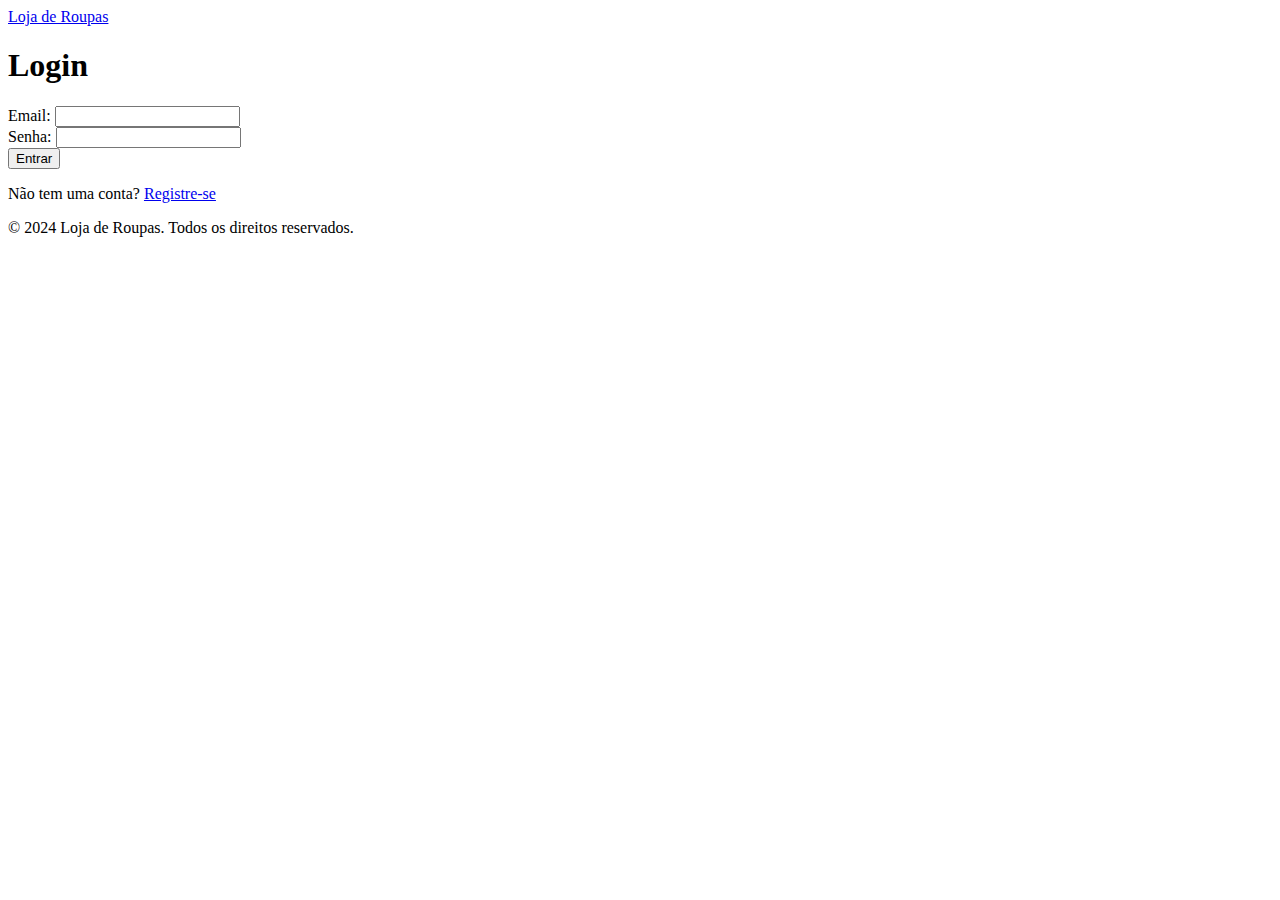
==== templates/login.html @ a122d014 "Add files via upload" ====
<!DOCTYPE html>
<html lang="en">
<head>
    <meta charset="UTF-8">
    <meta name="viewport" content="width=device-width, initial-scale=1.0">
    <title>Login - Loja de Roupas</title>
    <link rel="stylesheet" href="{{ url_for('static', filename='css/style.css') }}">
</head>
<body>
    <header>
        <a href="#" class="logo">Loja de Roupas</a>
    </header>
    
    <main>
        <div class="login-container">
            <h1>Login</h1>
            <form action="/login" method="post">
                <div class="input-group">
                    <label for="email">Email:</label>
                    <input type="email" id="email" name="email" required>
                </div>
                <div class="input-group">
                    <label for="password">Senha:</label>
                    <input type="password" id="password" name="password" required>
                </div>
                <button type="submit" class="login-btn">Entrar</button>
                <p class="register-link">Não tem uma conta? <a href="#">Registre-se</a></p>
            </form>
        </div>
    </main>

    <footer>
        <p>&copy; 2024 Loja de Roupas. Todos os direitos reservados.</p>
    </footer>
</body>
</html>
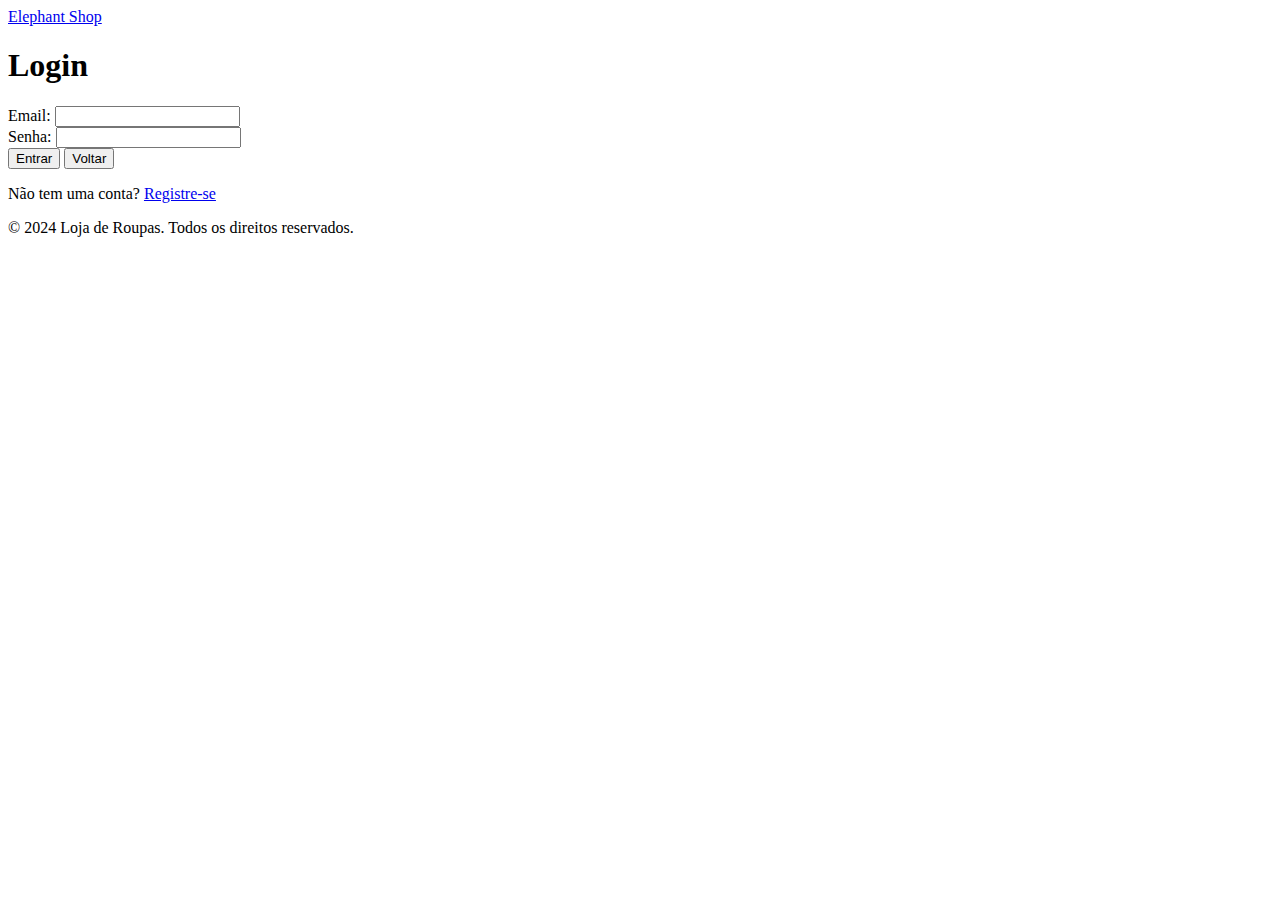
==== commit 07c88a5a: "seila" ====
--- a/templates/login.html
+++ b/templates/login.html
@@ -1,36 +1,49 @@
 <!DOCTYPE html>
 <html lang="en">
-<head>
-    <meta charset="UTF-8">
-    <meta name="viewport" content="width=device-width, initial-scale=1.0">
-    <title>Login - Loja de Roupas</title>
-    <link rel="stylesheet" href="{{ url_for('static', filename='css/style.css') }}">
-</head>
-<body>
+  <head>
+    <meta charset="UTF-8" />
+    <meta name="viewport" content="width=device-width, initial-scale=1.0" />
+    <title>Login</title>
+    <link
+      rel="stylesheet"
+      href="{{ url_for('static', filename='css/login.css') }}"
+    />
+    <script src="https://www.google.com/recaptcha/api.js" async defer></script>
+  </head>
+  <body>
     <header>
-        <a href="#" class="logo">Loja de Roupas</a>
+      <a href="#" class="logo">Elephant Shop</a>
     </header>
-    
+
     <main>
-        <div class="login-container">
-            <h1>Login</h1>
-            <form action="/login" method="post">
-                <div class="input-group">
-                    <label for="email">Email:</label>
-                    <input type="email" id="email" name="email" required>
-                </div>
-                <div class="input-group">
-                    <label for="password">Senha:</label>
-                    <input type="password" id="password" name="password" required>
-                </div>
-                <button type="submit" class="login-btn">Entrar</button>
-                <p class="register-link">Não tem uma conta? <a href="#">Registre-se</a></p>
-            </form>
-        </div>
+      <div class="login-container">
+        <h1>Login</h1>
+        <form action="/login" method="post">
+          <div class="input-group">
+            <label for="email">Email:</label>
+            <input type="email" id="email" name="email" required />
+          </div>
+          <div class="input-group">
+            <label for="password">Senha:</label>
+            <input type="password" id="password" name="password" required />
+          </div>
+          <button type="submit" class="login-btn">Entrar</button>
+          <button
+            type="button"
+            onclick="window.location.href='/'"
+            class="back-btn"
+          >
+            Voltar
+          </button>
+          <p class="register-link">
+            Não tem uma conta? <a href="#">Registre-se</a>
+          </p>
+        </form>
+      </div>
     </main>
 
     <footer>
-        <p>&copy; 2024 Loja de Roupas. Todos os direitos reservados.</p>
+      <p>&copy; 2024 Loja de Roupas. Todos os direitos reservados.</p>
     </footer>
-</body>
+  </body>
 </html>
